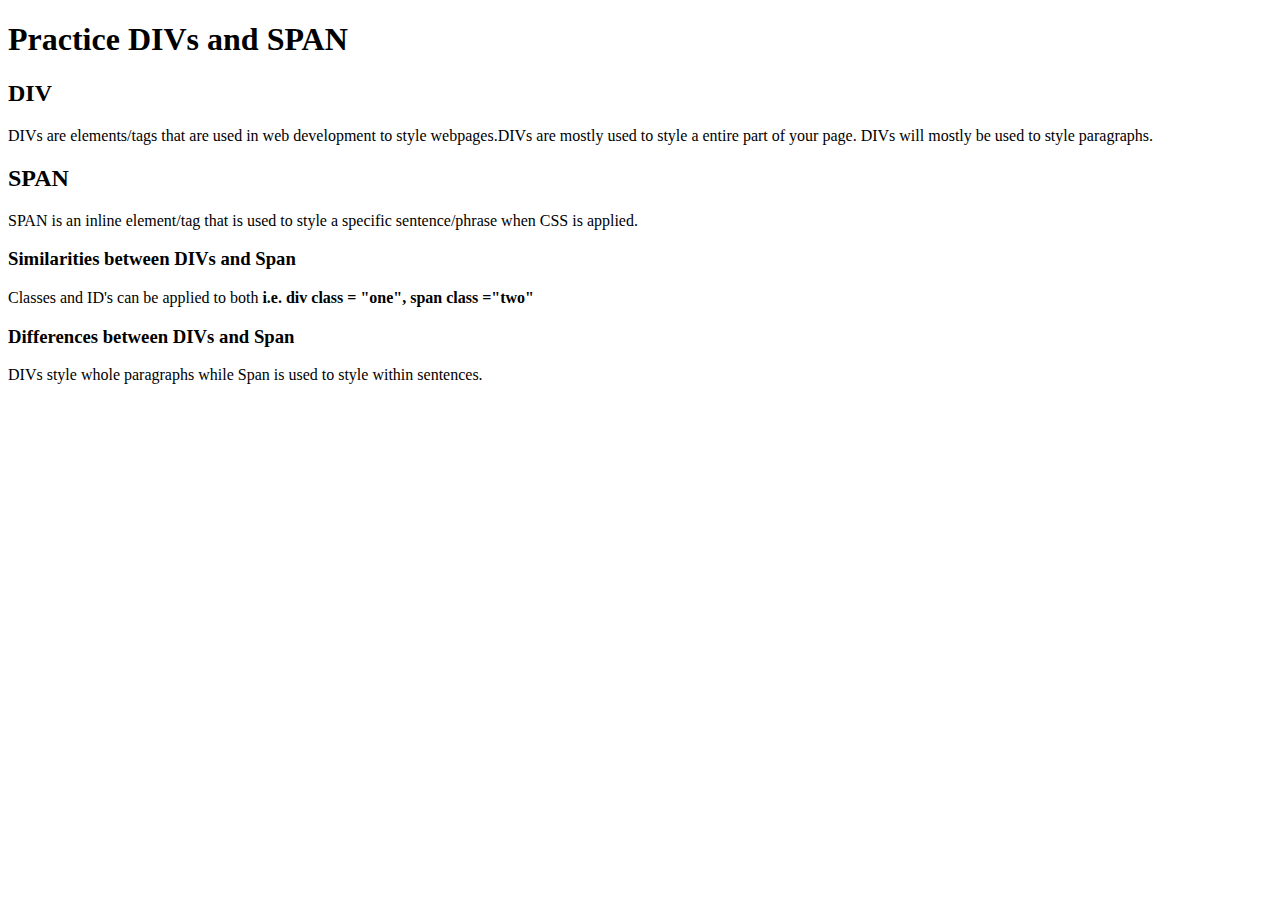
==== practice-div-and-span.html @ 9ef4c0d3 "Add the practice-div-and-span.html file" ====
<!DOCTYPE html>
<html lang="en">
<head>
    <meta charset="UTF-8">
    <meta http-equiv="X-UA-Compatible" content="IE=edge">
    <meta name="viewport" content="width=device-width, initial-scale=1.0">
    <title>Document</title>
</head>
<body>
    <div class ="styles">
    <h1>Practice DIVs and SPAN</h1>
    <h2>DIV</h2>
    <p>
        DIVs are <span class ="styling"> elements/tags that are used in web development to style webpages</span>.DIVs are mostly used to style a entire part of your page. DIVs will mostly be used to style paragraphs.</p>
    <h2>SPAN</h2>
    <p>
        SPAN is an <span class ="styling">inline element/tag that is used to style a specific sentence/phrase </span> when CSS is applied. 
    </p>
    </div>
    <div class ="styles">
    <h3>Similarities between DIVs and Span</h3>
    <p>
        Classes and ID's can be applied to both <strong>i.e. div class = "one", span class ="two"</strong>
    </p>
    <h3>Differences between DIVs and Span</h3>
    <p>
        DIVs style <span class="styling"> whole paragraphs </span> while Span is used to <span class ="styling">style within sentences.</span>
    </p>
    </div>
</body>
</html>
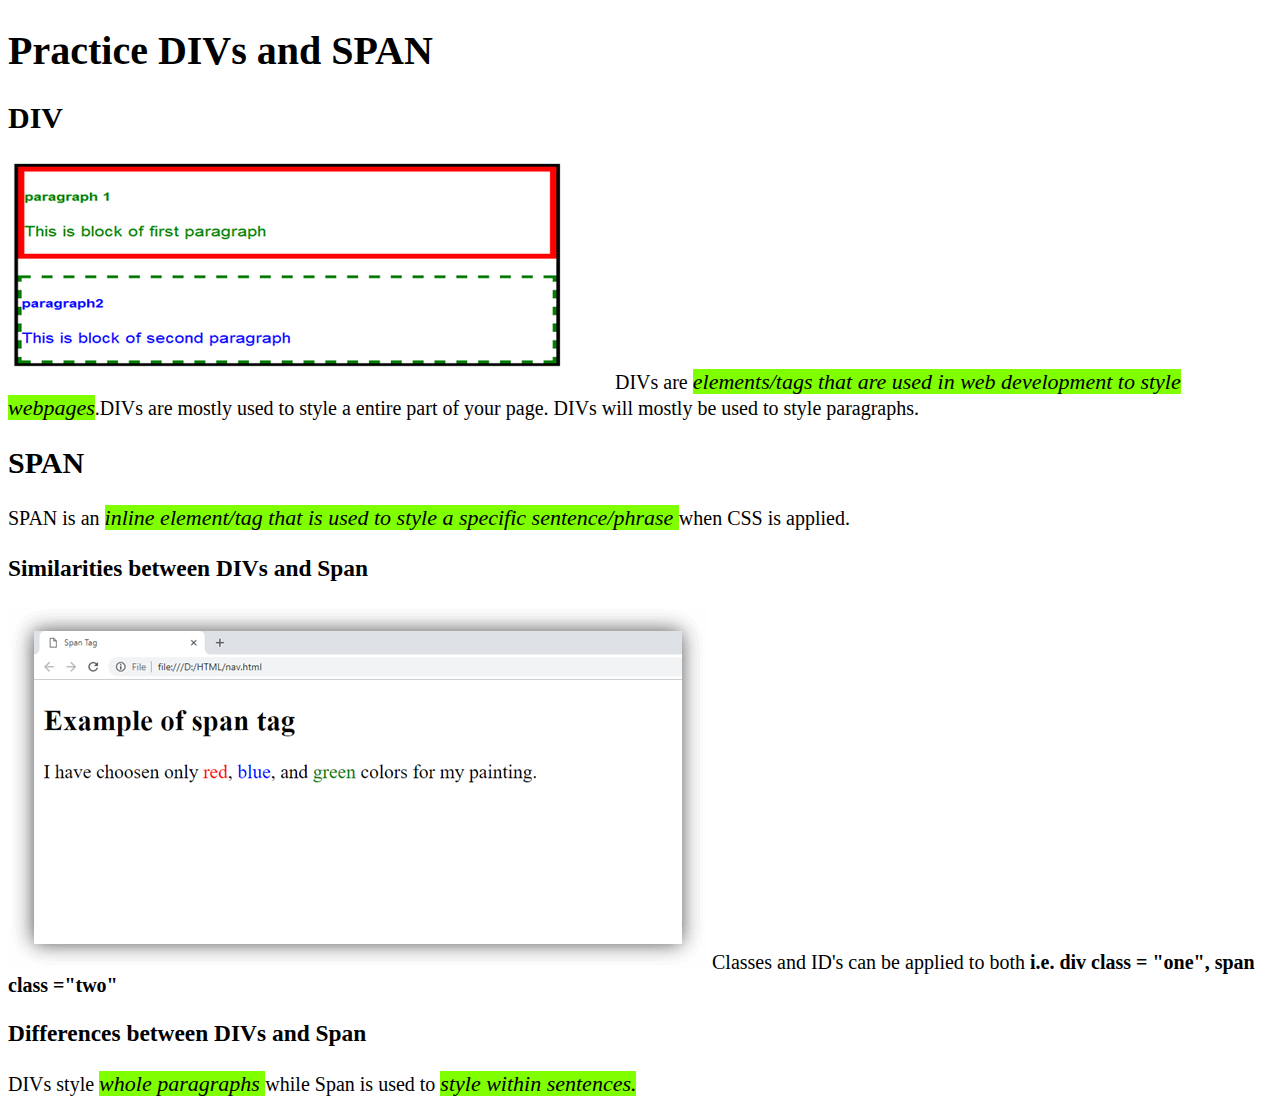
==== commit 2b00cea5: "Add images, CSS and text to practice-div-and-span.html" ====
--- a/practice-div-and-span.html
+++ b/practice-div-and-span.html
@@ -5,12 +5,14 @@
     <meta http-equiv="X-UA-Compatible" content="IE=edge">
     <meta name="viewport" content="width=device-width, initial-scale=1.0">
     <title>Document</title>
+    <link href="CSS/style.css" rel="stylesheet" type="text/css">
 </head>
 <body>
     <div class ="styles">
     <h1>Practice DIVs and SPAN</h1>
     <h2>DIV</h2>
     <p>
+        <img src="Images/DIV.png" alt="Image of a div tag">
         DIVs are <span class ="styling"> elements/tags that are used in web development to style webpages</span>.DIVs are mostly used to style a entire part of your page. DIVs will mostly be used to style paragraphs.</p>
     <h2>SPAN</h2>
     <p>
@@ -20,6 +22,7 @@
     <div class ="styles">
     <h3>Similarities between DIVs and Span</h3>
     <p>
+        <img src="Images/htmlspantag.png" alt="Image of a span tag">
         Classes and ID's can be applied to both <strong>i.e. div class = "one", span class ="two"</strong>
     </p>
     <h3>Differences between DIVs and Span</h3>
--- a/CSS/style.css
+++ b/CSS/style.css
@@ -0,0 +1,17 @@
+body{
+    background-color: white;
+    font-size: 20px;
+    color: black;
+}
+.style{
+    font-family: sans-serif;
+    font-size: 20px;
+    margin: 2px;
+    background-color: cadetblue;
+}
+
+.styling{
+    font-style: italic;
+    font-size: 22px;
+    background-color: chartreuse;
+}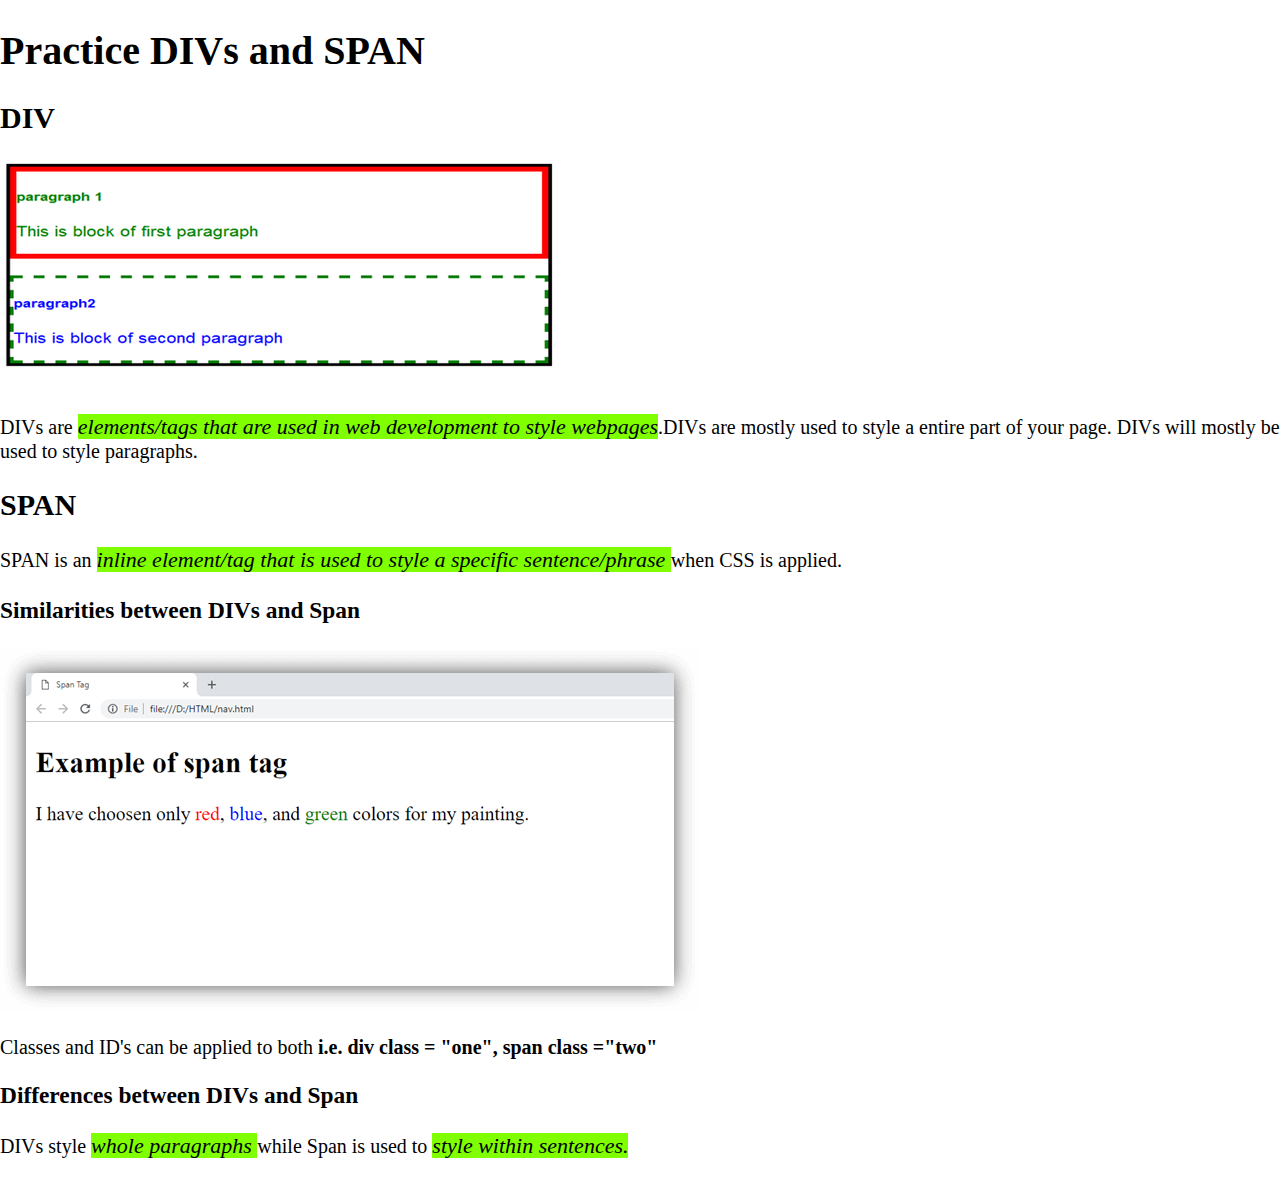
==== commit b1be4415: "Add style to the practice-div-and-span.html file" ====
--- a/practice-div-and-span.html
+++ b/practice-div-and-span.html
@@ -8,12 +8,19 @@
     <link href="CSS/style.css" rel="stylesheet" type="text/css">
 </head>
 <body>
+    <!-- 
+    <div id="header">
+    <header>
+        <img src="Images/divandspan.jpeg" alt="Header image of our website">
+    </header>
+    </div>
+     -->
+
     <div class ="styles">
     <h1>Practice DIVs and SPAN</h1>
     <h2>DIV</h2>
-    <p>
-        <img src="Images/DIV.png" alt="Image of a div tag">
-        DIVs are <span class ="styling"> elements/tags that are used in web development to style webpages</span>.DIVs are mostly used to style a entire part of your page. DIVs will mostly be used to style paragraphs.</p>
+    <img src="Images/DIV.png" alt="Image of a div tag">
+        <p>DIVs are <span class ="styling"> elements/tags that are used in web development to style webpages</span>.DIVs are mostly used to style a entire part of your page. DIVs will mostly be used to style paragraphs.</p>
     <h2>SPAN</h2>
     <p>
         SPAN is an <span class ="styling">inline element/tag that is used to style a specific sentence/phrase </span> when CSS is applied. 
@@ -21,9 +28,10 @@
     </div>
     <div class ="styles">
     <h3>Similarities between DIVs and Span</h3>
-    <p>
-        <img src="Images/htmlspantag.png" alt="Image of a span tag">
-        Classes and ID's can be applied to both <strong>i.e. div class = "one", span class ="two"</strong>
+    
+    <img src="Images/htmlspantag.png" alt="Image of a span tag">
+    <p>    
+    Classes and ID's can be applied to both <strong>i.e. div class = "one", span class ="two"</strong>
     </p>
     <h3>Differences between DIVs and Span</h3>
     <p>
--- a/CSS/style.css
+++ b/CSS/style.css
@@ -2,6 +2,8 @@
     background-color: white;
     font-size: 20px;
     color: black;
+    margin: auto;
+    box-sizing: border-box;
 }
 .style{
     font-family: sans-serif;
@@ -14,4 +16,13 @@
     font-style: italic;
     font-size: 22px;
     background-color: chartreuse;
-}+}
+/* 
+#header{
+    box-sizing: border-box;
+    float: right;
+    border: solid black;
+    width: 0mm;
+    height: 0mm;   
+}
+ */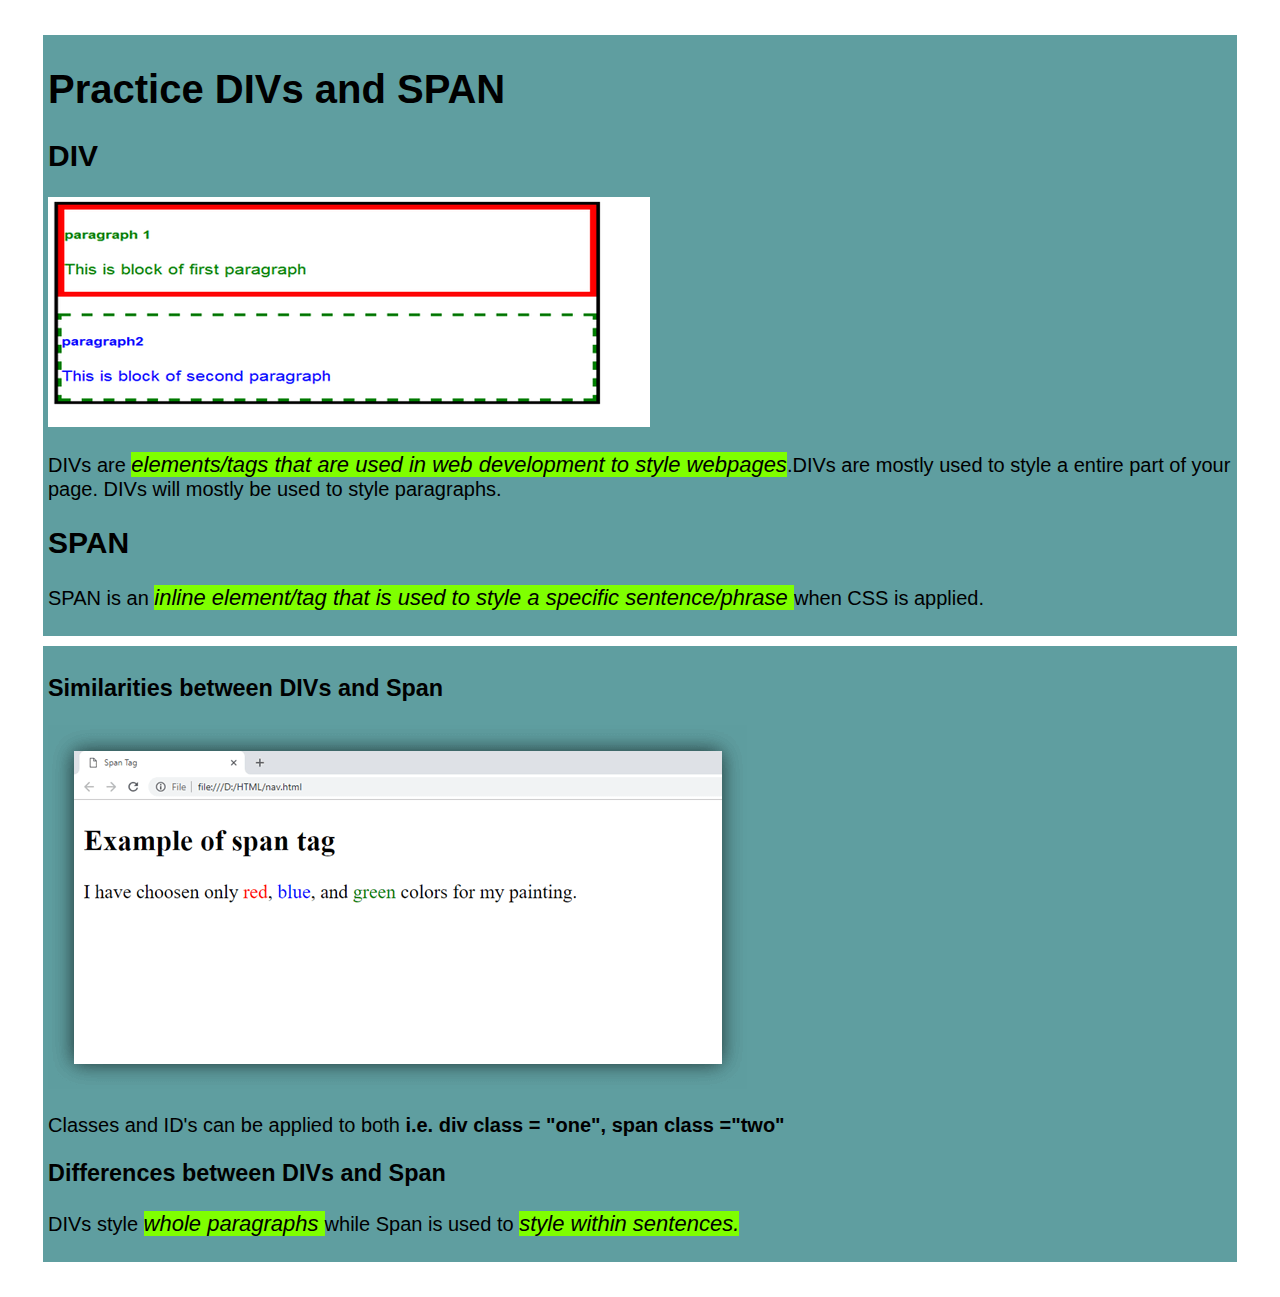
==== commit 50fd0c83: "Add more styles to our webpage" ====
--- a/practice-div-and-span.html
+++ b/practice-div-and-span.html
@@ -7,6 +7,7 @@
     <title>Document</title>
     <link href="CSS/style.css" rel="stylesheet" type="text/css">
 </head>
+<div class ="body">
 <body>
     <!-- 
     <div id="header">
@@ -15,6 +16,7 @@
     </header>
     </div>
      -->
+     
 
     <div class ="styles">
     <h1>Practice DIVs and SPAN</h1>
@@ -39,4 +41,5 @@
     </p>
     </div>
 </body>
+</div>
 </html>--- a/CSS/style.css
+++ b/CSS/style.css
@@ -1,15 +1,24 @@
-body{
+.body{
     background-color: white;
     font-size: 20px;
     color: black;
-    margin: auto;
+    margin: 15px;
+    padding: 10px;
     box-sizing: border-box;
 }
-.style{
+/* 
+#header{
+    box-sizing: border-box;
+    float: left;
+    border: solid black; 
+}
+ */
+.styles{
     font-family: sans-serif;
     font-size: 20px;
-    margin: 2px;
+    margin: 10px;
     background-color: cadetblue;
+    padding: 5px;
 }
 
 .styling{
@@ -17,12 +26,5 @@
     font-size: 22px;
     background-color: chartreuse;
 }
-/* 
-#header{
-    box-sizing: border-box;
-    float: right;
-    border: solid black;
-    width: 0mm;
-    height: 0mm;   
-}
- */+
+ 